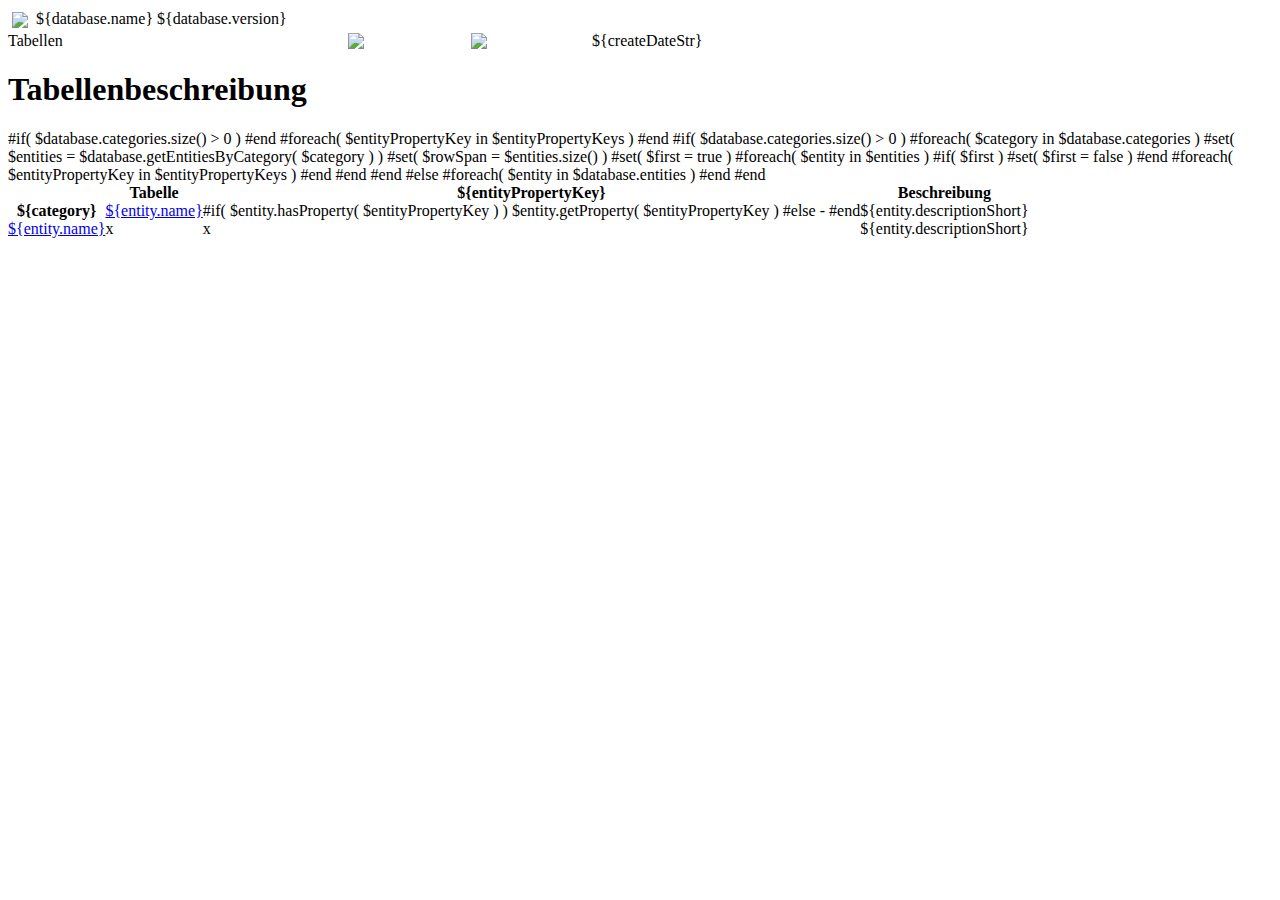
==== dbmodel/plugin/src/main/resources/karstenroethig/db/plugin/html/database.html @ a7d728aa "added plugin-goal create-html" ====
<!DOCTYPE html PUBLIC "-//W3C//DTD XHTML 1.0 Transitional//EN"
	"http://www.w3.org/TR/xhtml1/DTD/xhtml1-transitional.dtd">

<html>
	<head>
		<title>${database.name} ${database.version}</title>
		<link rel="stylesheet" href="resources/style.css" type="text/css"/>
	</head>
	<body>
		<table class="header" width="100%" border="0" cellspacing="0" cellpadding="0">
			<tr class="header1">
				<td>
					<div>
						<img align="absMiddle" src="resources/database.png" vspace="4" hspace="4" complete="complete"/>
						${database.name} ${database.version}
					</div>
				</td>
			</tr>
			<tr class="header2">
				<td>
					<table width="100%" border="0" cellSpacing="0" cellPadding="0">
						<tr>
							<td class="title">
								Tabellen
							</td>
							<td class="symbol">
								<a href="">
									<img align="absMiddle" src="resources/consulting.png" border="0" hspace="2" complete="complete"/>
								</a>
							</td>
							<td class="symbol">
								<a href="javascript:window.print();">
									<img align="absMiddle" src="resources/print.png" border="0" hspace="2" complete="complete"/>
								</a>
							</td>
							<td class="date">${createDateStr}</td>
						</tr>
					</table>
				</td>
			</tr>
		</table>
		<h1>Tabellenbeschreibung</h1>
		<table class="entity" cellpadding="0" cellspacing="0">
			<thead>
				#if( $database.categories.size() > 0 )
					<th>&nbsp;</th>
				#end
				<th>Tabelle</th>
				#foreach( $entityPropertyKey in $entityPropertyKeys )
					<th>${entityPropertyKey}</th>
				#end
				<th>Beschreibung</th>
			</thead>
			#if( $database.categories.size() > 0 )
				
				#foreach( $category in $database.categories )
				
					#set( $entities = $database.getEntitiesByCategory( $category ) )
					#set( $rowSpan = $entities.size() )
					#set( $first = true )
					
					#foreach( $entity in $entities )
					
						<tr>
							#if( $first )
								#set( $first = false )
								<th rowspan="${rowSpan}" class="thGroup">${category}</th>
							#end
							<td>
								<a href="entities/${entity.name}.html">${entity.name}</a>
							</td>
							#foreach( $entityPropertyKey in $entityPropertyKeys )
							
								<td class="center">
								#if( $entity.hasProperty( $entityPropertyKey ) )
									$entity.getProperty( $entityPropertyKey )
								#else
									-
								#end
								</td>
							#end
							<td>${entity.descriptionShort}</td>
						</tr>
						
					#end
				#end

			#else
				
				#foreach( $entity in $database.entities )

					<tr>
						<td>
							<a href="entities/${entity.name}.html">${entity.name}</a>
						</td>
						<td class="center">x</td>
						<td class="center">x</td>
						<td>${entity.descriptionShort}</td>
					</tr>
					
				#end
				
			#end
		</table>
	</body>
</html>
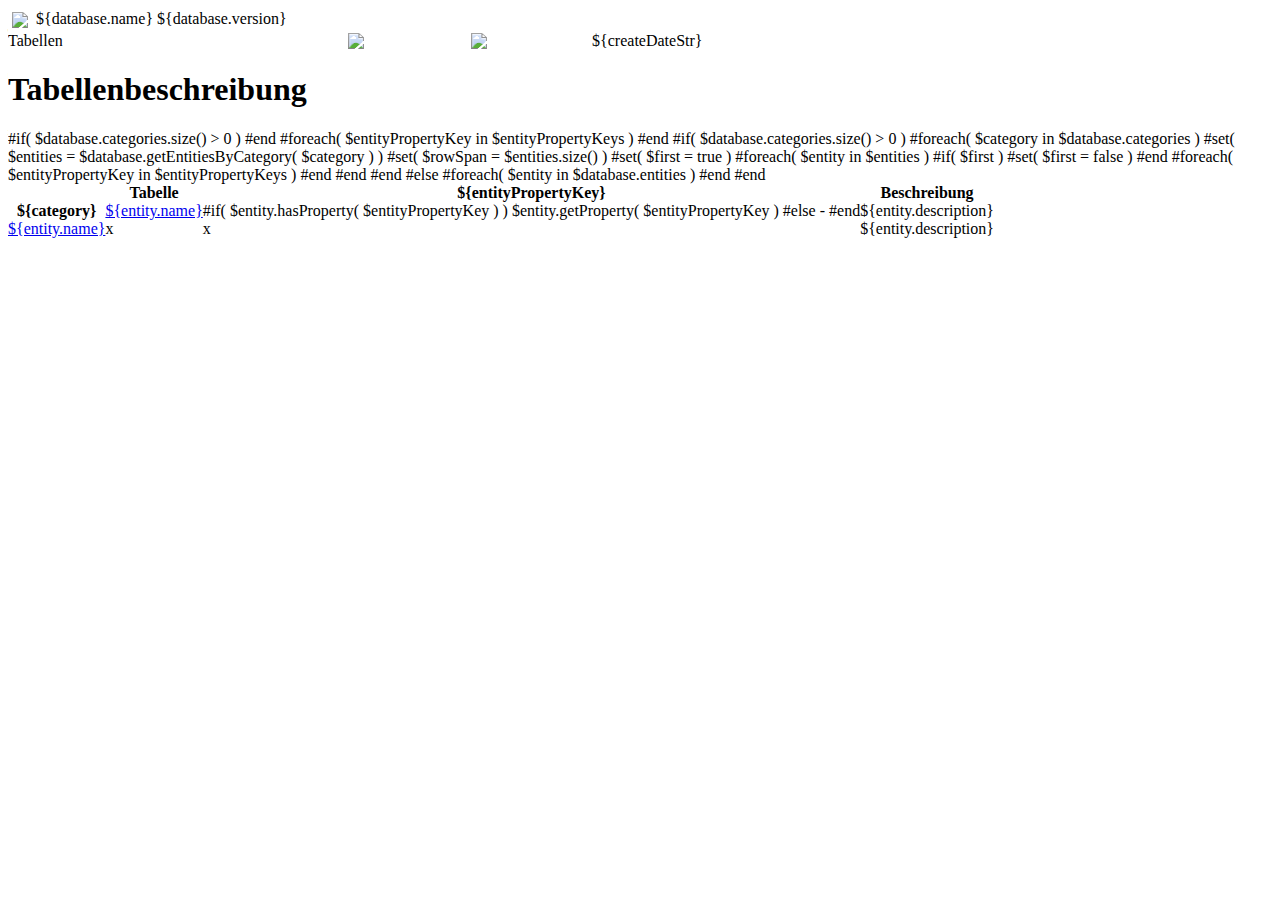
==== commit d80ead9c: "removed unnedded attributes" ====
--- a/dbmodel/plugin/src/main/resources/karstenroethig/db/plugin/html/database.html
+++ b/dbmodel/plugin/src/main/resources/karstenroethig/db/plugin/html/database.html
@@ -79,7 +79,7 @@
 								#end
 								</td>
 							#end
-							<td>${entity.descriptionShort}</td>
+							<td>${entity.description}</td>
 						</tr>
 						
 					#end
@@ -95,7 +95,7 @@
 						</td>
 						<td class="center">x</td>
 						<td class="center">x</td>
-						<td>${entity.descriptionShort}</td>
+						<td>${entity.description}</td>
 					</tr>
 					
 				#end
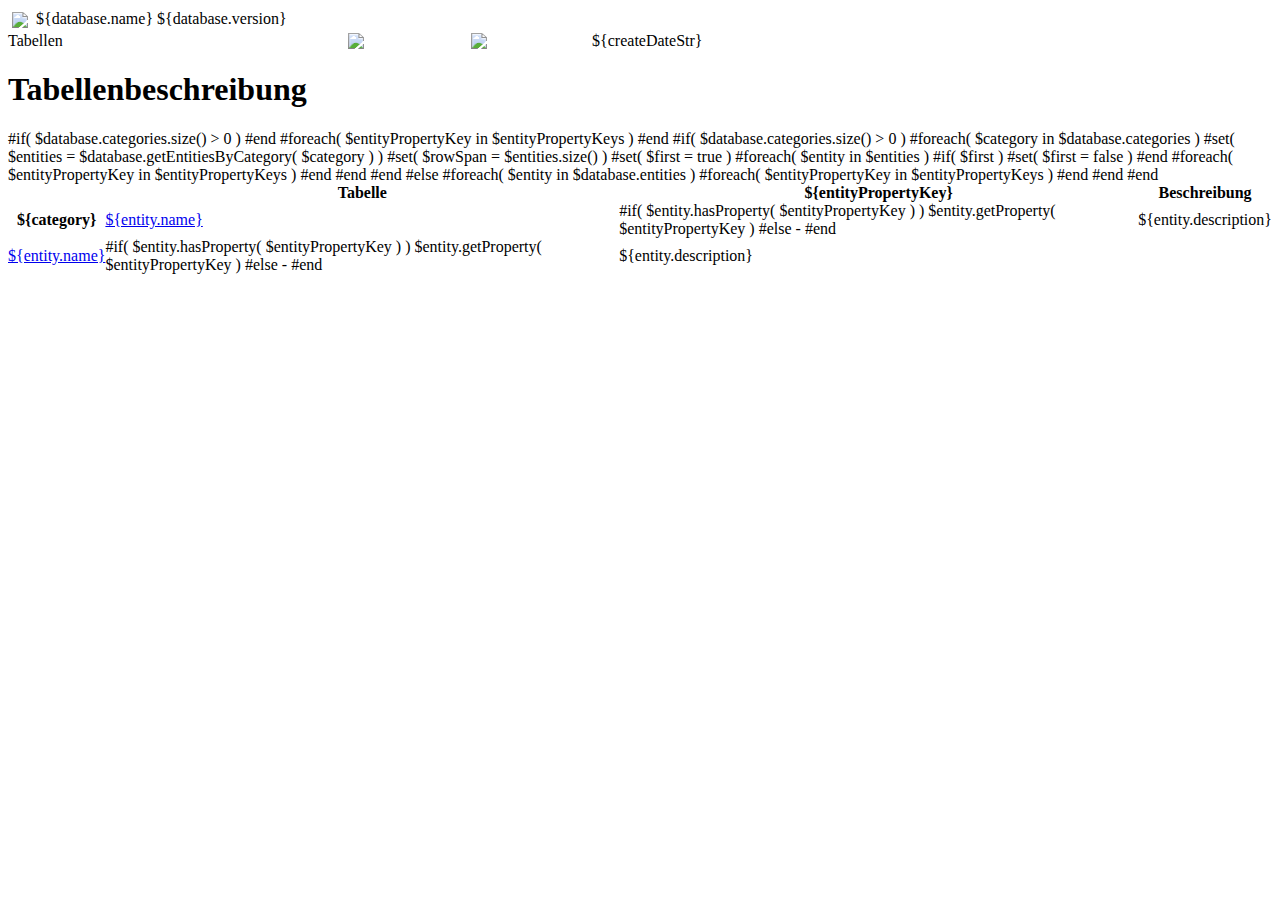
==== commit 90474d00: "added tooltips for cells in html output" ====
--- a/dbmodel/plugin/src/main/resources/karstenroethig/db/plugin/html/database.html
+++ b/dbmodel/plugin/src/main/resources/karstenroethig/db/plugin/html/database.html
@@ -66,12 +66,12 @@
 								#set( $first = false )
 								<th rowspan="${rowSpan}" class="thGroup">${category}</th>
 							#end
-							<td>
+							<td title="Tabelle">
 								<a href="entities/${entity.name}.html">${entity.name}</a>
 							</td>
 							#foreach( $entityPropertyKey in $entityPropertyKeys )
 							
-								<td class="center">
+								<td class="center" title="${entityPropertyKey}">
 								#if( $entity.hasProperty( $entityPropertyKey ) )
 									$entity.getProperty( $entityPropertyKey )
 								#else
@@ -79,7 +79,7 @@
 								#end
 								</td>
 							#end
-							<td>${entity.description}</td>
+							<td title="Beschreibung">${entity.description}</td>
 						</tr>
 						
 					#end
@@ -90,12 +90,20 @@
 				#foreach( $entity in $database.entities )
 
 					<tr>
-						<td>
+						<td title="Tabelle">
 							<a href="entities/${entity.name}.html">${entity.name}</a>
 						</td>
-						<td class="center">x</td>
-						<td class="center">x</td>
-						<td>${entity.description}</td>
+						#foreach( $entityPropertyKey in $entityPropertyKeys )
+						
+							<td class="center" title="${entityPropertyKey}">
+							#if( $entity.hasProperty( $entityPropertyKey ) )
+								$entity.getProperty( $entityPropertyKey )
+							#else
+								-
+							#end
+							</td>
+						#end
+						<td title="Beschreibung">${entity.description}</td>
 					</tr>
 					
 				#end
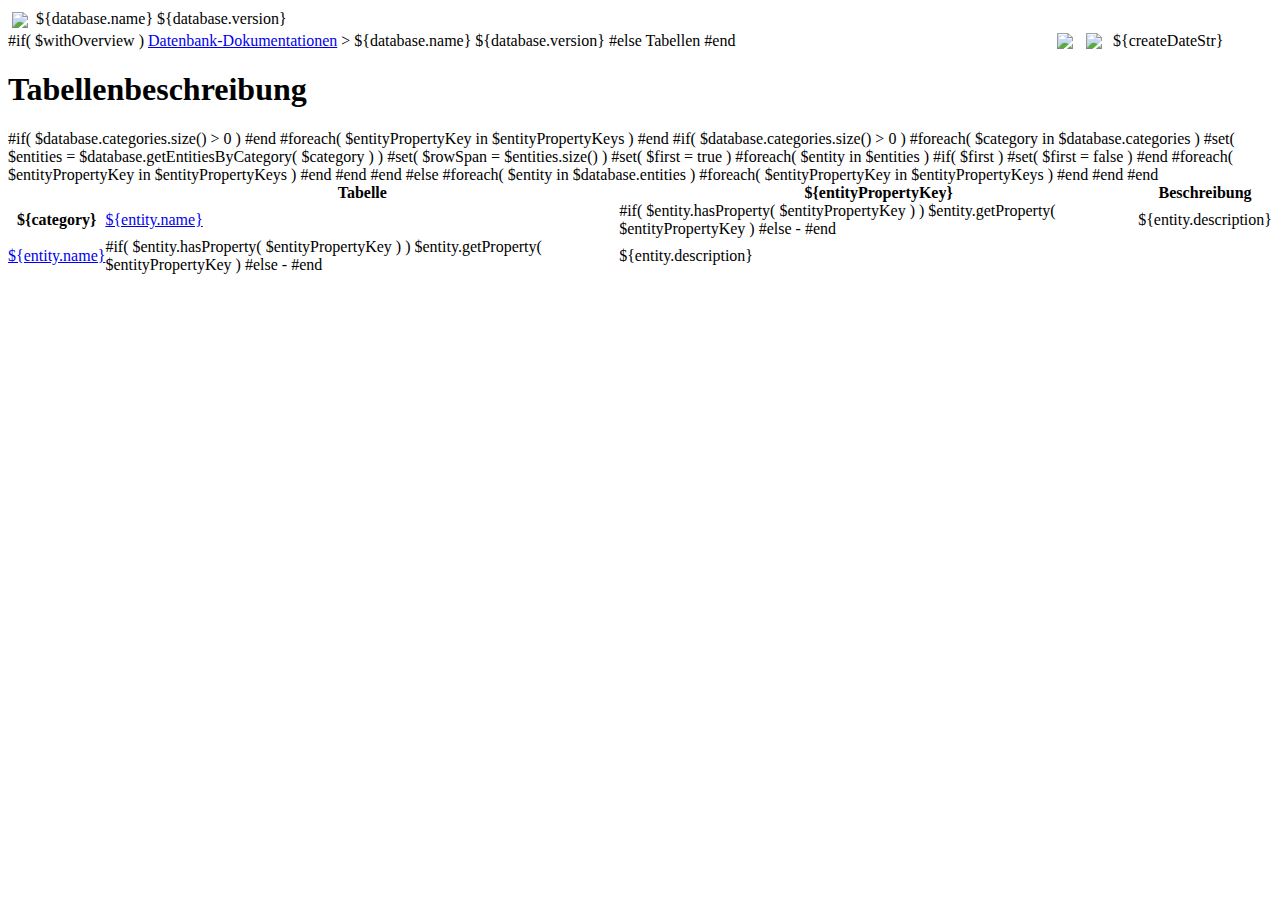
==== commit 96d6da66: "added creation of overview page for html output" ====
--- a/dbmodel/plugin/src/main/resources/karstenroethig/db/plugin/html/database.html
+++ b/dbmodel/plugin/src/main/resources/karstenroethig/db/plugin/html/database.html
@@ -21,7 +21,11 @@
 					<table width="100%" border="0" cellSpacing="0" cellPadding="0">
 						<tr>
 							<td class="title">
-								Tabellen
+								#if( $withOverview )
+									<a href="../index.html">Datenbank-Dokumentationen</a> &gt; ${database.name} ${database.version}
+								#else
+									Tabellen
+								#end
 							</td>
 							<td class="symbol">
 								<a href="">
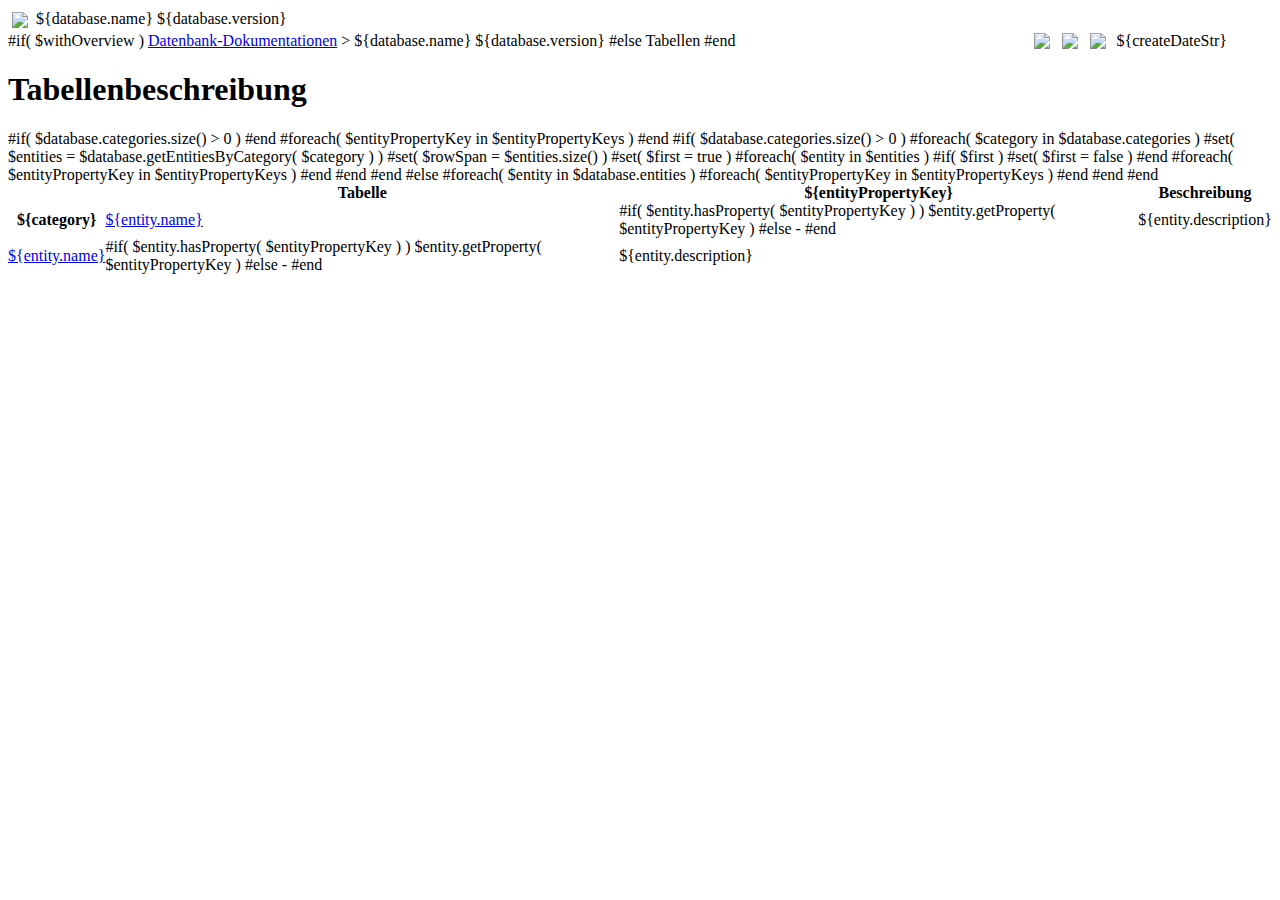
==== commit 00e2572e: "added search icon in header for html output" ====
--- a/dbmodel/plugin/src/main/resources/karstenroethig/db/plugin/html/database.html
+++ b/dbmodel/plugin/src/main/resources/karstenroethig/db/plugin/html/database.html
@@ -26,6 +26,11 @@
 								#else
 									Tabellen
 								#end
+							</td>
+							<td class="symbol">
+								<a href="">
+									<img align="absMiddle" src="resources/search.png" border="0" hspace="2" complete="complete"/>
+								</a>
 							</td>
 							<td class="symbol">
 								<a href="">
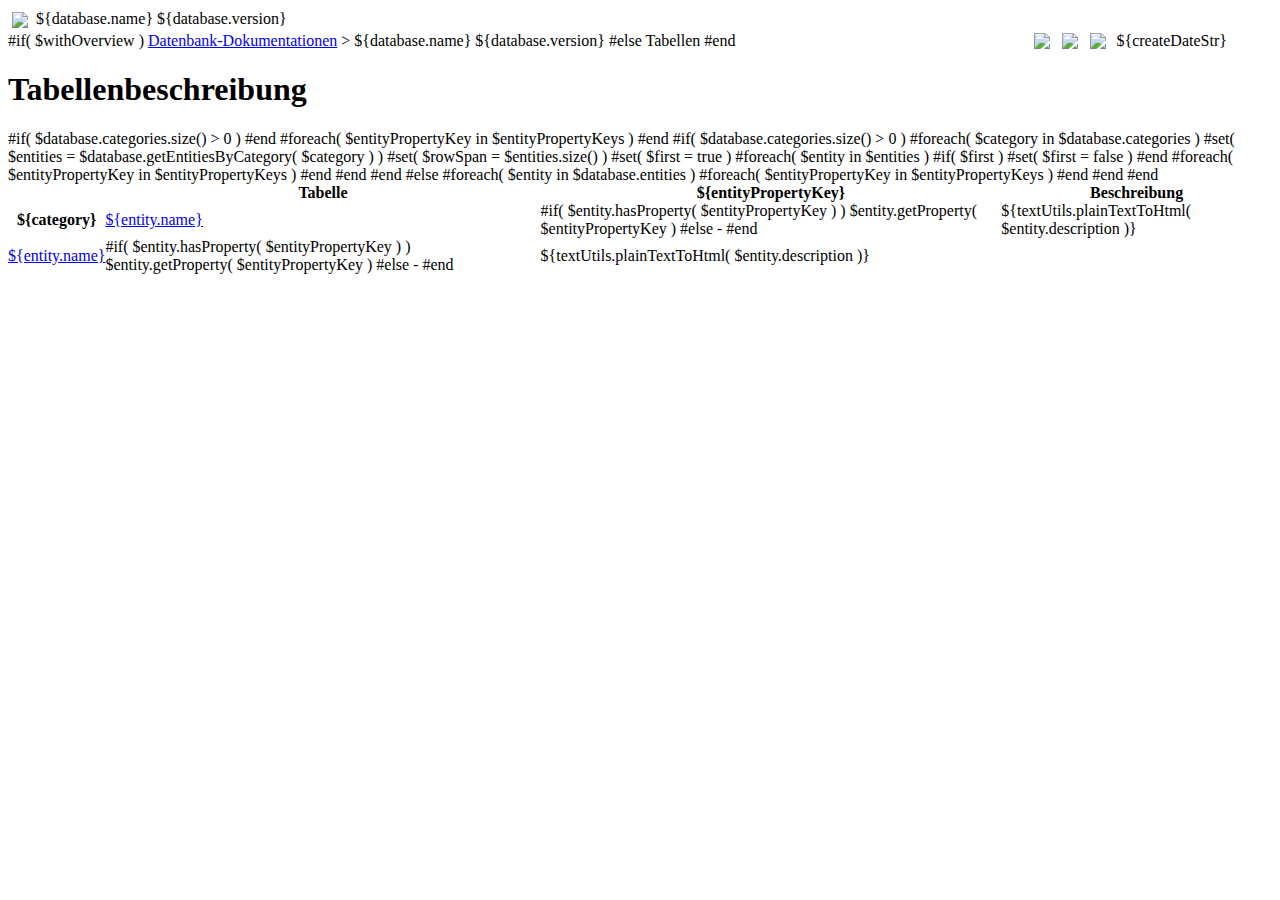
==== commit 25fd024b: "some fixes" ====
--- a/dbmodel/plugin/src/main/resources/karstenroethig/db/plugin/html/database.html
+++ b/dbmodel/plugin/src/main/resources/karstenroethig/db/plugin/html/database.html
@@ -28,7 +28,7 @@
 								#end
 							</td>
 							<td class="symbol">
-								<a href="">
+								<a href="search.html">
 									<img align="absMiddle" src="resources/search.png" border="0" hspace="2" complete="complete"/>
 								</a>
 							</td>
@@ -88,7 +88,7 @@
 								#end
 								</td>
 							#end
-							<td title="Beschreibung">${entity.description}</td>
+							<td title="Beschreibung">${textUtils.plainTextToHtml( $entity.description )}</td>
 						</tr>
 						
 					#end
@@ -112,7 +112,7 @@
 							#end
 							</td>
 						#end
-						<td title="Beschreibung">${entity.description}</td>
+						<td title="Beschreibung">${textUtils.plainTextToHtml( $entity.description )}</td>
 					</tr>
 					
 				#end
